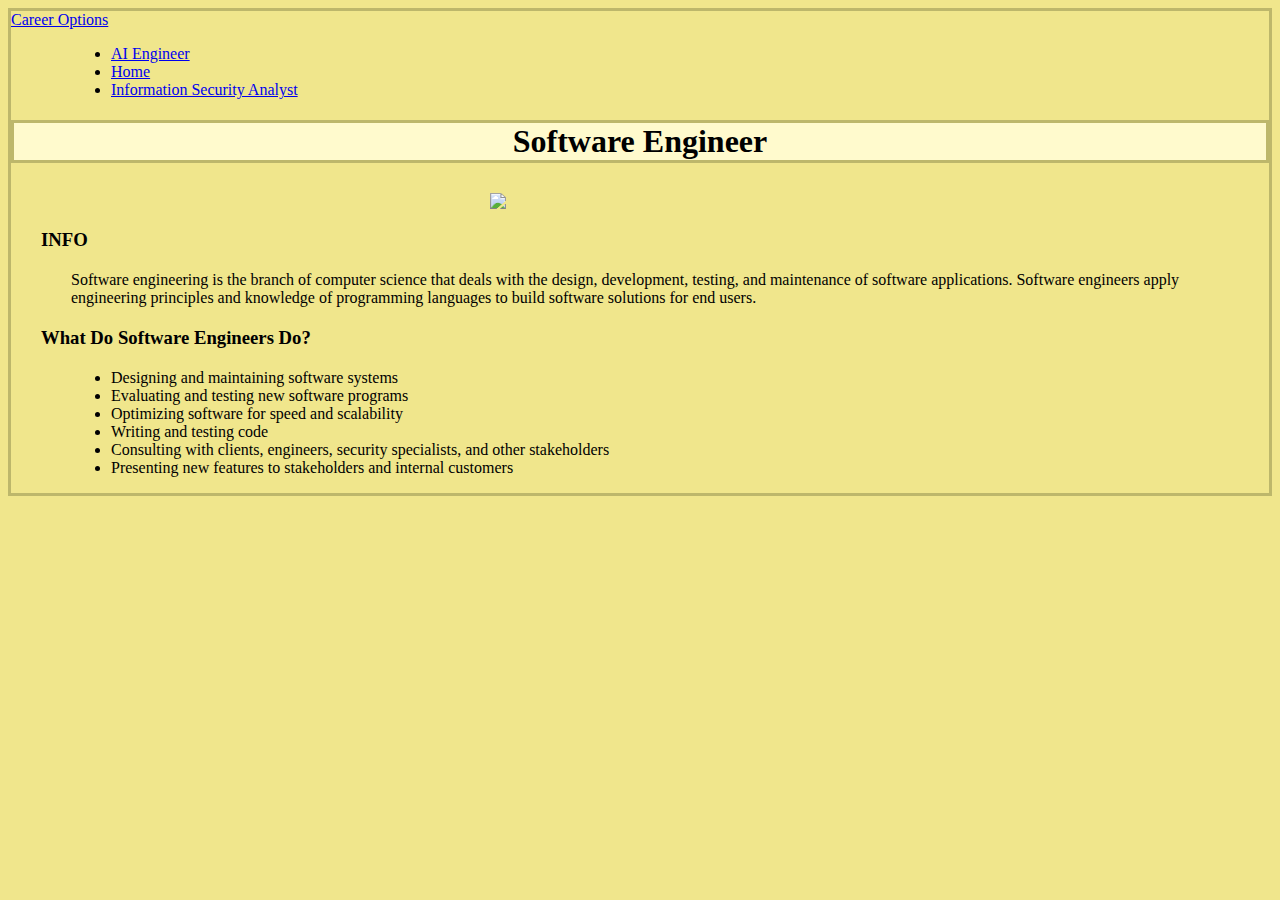
==== ProjectsGitHub.html @ b7c34cad "added to git" ====
<!DOCTYPE html>
<html>
<head>
    <meta charset="utf-8">
        <meta http-equiv="X-UA-Compatible" content="IE=edge">
        <meta name="viewport" content="width=device-width, initial-scale=1">
    
        <!-- Bootstrap CSS -->
        <link href="https://cdn.jsdelivr.net/npm/bootstrap@5.1.3/dist/css/bootstrap.min.css" rel="stylesheet" integrity="sha384-1BmE4kWBq78iYhFldvKuhfTAU6auU8tT94WrHftjDbrCEXSU1oBoqyl2QvZ6jIW3" crossorigin="anonymous">
        <link rel="stylesheet" href="https://cdn.jsdelivr.net/npm/bootstrap-icons@1.9.1/font/bootstrap-icons.css">
    
        <!-- Bootstrap JavaScript -->
        <script src="https://cdn.jsdelivr.net/npm/bootstrap@5.1.3/dist/js/bootstrap.bundle.min.js" integrity="sha384-ka7Sk0Gln4gmtz2MlQnikT1wXgYsOg+OMhuP+IlRH9sENBO0LRn5q+8nbTov4+1p" crossorigin="anonymous"></script>
    <title>Software Engineer</title>
    <link rel="stylesheet" type="text/css" href="style.css">
</head>
     
    <body>
        <nav class="navbar sticky-top navbar navbar-expand-sm navbar-dark bg-dark">
                <div class="container-fluid">
                    <a class="navbar-brand" href="#">Career Options</a>
                    <ul class="nav navbar-nav">
                        <li class="nav-item"><a class="nav-link" href="AIEngineer.html"> AI Engineer</a></li>
                        <li class="nav-item"><a class="nav-link" href="index.html">Home</a></li>
                        <li class="nav-item"><a class="nav-link" href="InformationSecurityAnalyst.html">Information Security Analyst</a></li>
                        
                       
                    </ul>
                </div>
            </nav>
        <h1 class="display-1">
            Software Engineer
            </h1>
            <img style="display: block; margin-left: auto; margin-right: auto; center; width: 300px"
            src="https://images.ctfassets.net/yr4qj72ki4ky/legacyBlogPost47Thumbnail/e7a80f045ef8c42dc5407115506a469e/9-Signs-You-Might-Be-a-Software-Engineer.jpg?q=72">
            <h3 class="display-6">INFO</h3>
            <p>Software engineering is the branch of computer science that deals with the design,
                 development, testing, and maintenance of software applications. Software engineers 
                 apply engineering principles and knowledge of programming languages to build software 
                 solutions for end users.</p>

                 
            <h3 class="display-6">What Do Software Engineers Do?</h3>
          <ul>  <li>Designing and maintaining software systems</li>
            <li> Evaluating and testing new software programs</li>
            <li>Optimizing software for speed and scalability</li>
            <li> Writing and testing code</li>
            <li> Consulting with clients, engineers, security specialists, and other stakeholders</li>
            <li> Presenting new features to stakeholders and internal customers</li>
            </ul>


            


            



            
    </body>
---- style.css ----
body {
    border:solid;
    background-color: khaki;
    border-color:darkkhaki;
}
h1 {
    text-align:center;
    border: solid;
    border-color:darkkhaki;
    background-color:lemonchiffon;
}
h3 {
    font-weight: bold;
    margin-top: 20px;
    margin-bottom: 20px;
    margin-left: 30px;
}
img {
    margin-top: 30px;
}
footer{
    text-align: center;
    background:darkkhaki;
}
p, ul {
    margin-left: 60px;
    margin-right: 60px;
}
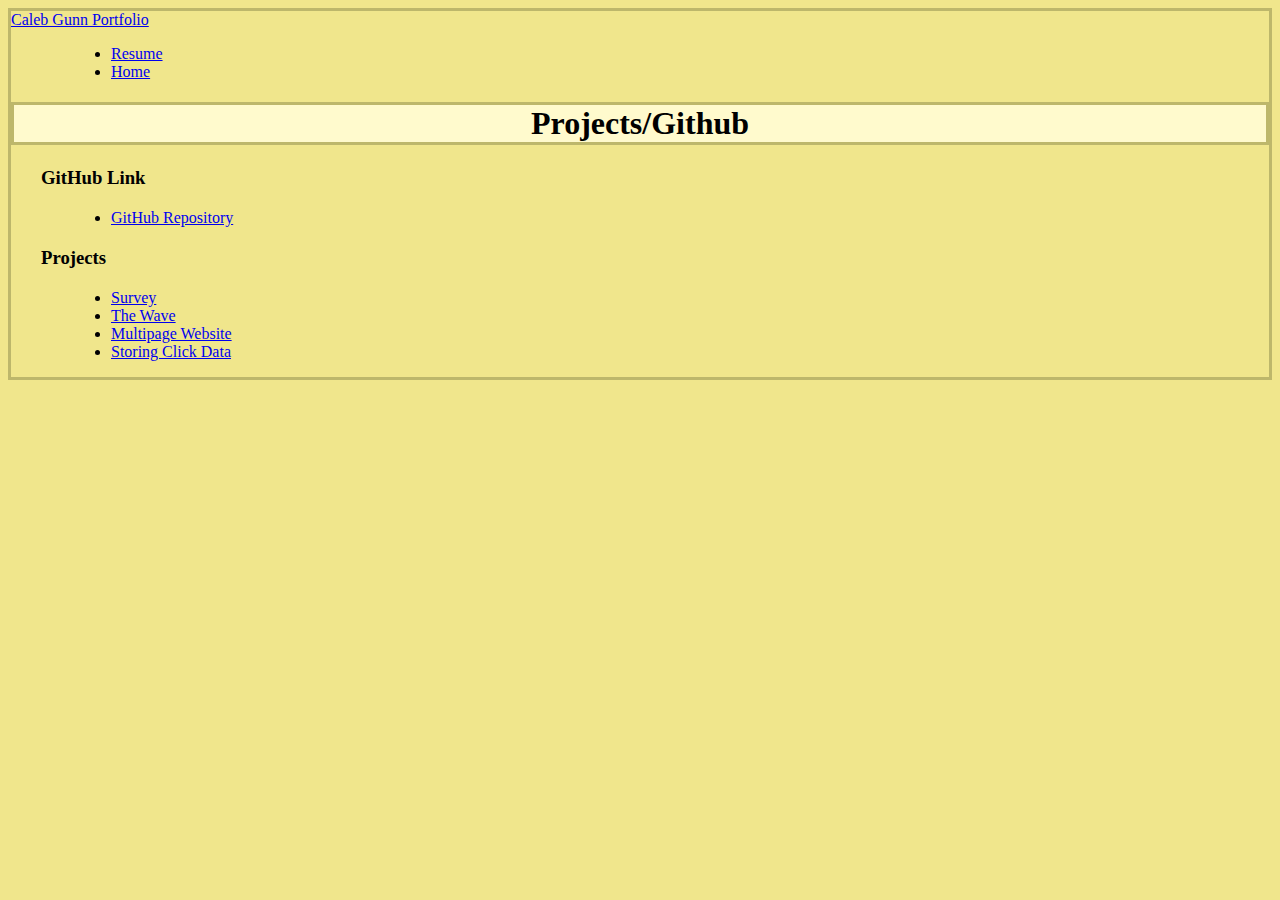
==== commit 8ab34894: "final" ====
--- a/ProjectsGitHub.html
+++ b/ProjectsGitHub.html
@@ -18,35 +18,31 @@
     <body>
         <nav class="navbar sticky-top navbar navbar-expand-sm navbar-dark bg-dark">
                 <div class="container-fluid">
-                    <a class="navbar-brand" href="#">Career Options</a>
+                    <a class="navbar-brand" href="#">Caleb Gunn Portfolio</a>
                     <ul class="nav navbar-nav">
-                        <li class="nav-item"><a class="nav-link" href="AIEngineer.html"> AI Engineer</a></li>
+                        <li class="nav-item"><a class="nav-link" href="Resume.html"> Resume</a></li>
                         <li class="nav-item"><a class="nav-link" href="index.html">Home</a></li>
-                        <li class="nav-item"><a class="nav-link" href="InformationSecurityAnalyst.html">Information Security Analyst</a></li>
                         
                        
                     </ul>
                 </div>
             </nav>
         <h1 class="display-1">
-            Software Engineer
+            Projects/Github
             </h1>
-            <img style="display: block; margin-left: auto; margin-right: auto; center; width: 300px"
-            src="https://images.ctfassets.net/yr4qj72ki4ky/legacyBlogPost47Thumbnail/e7a80f045ef8c42dc5407115506a469e/9-Signs-You-Might-Be-a-Software-Engineer.jpg?q=72">
-            <h3 class="display-6">INFO</h3>
-            <p>Software engineering is the branch of computer science that deals with the design,
-                 development, testing, and maintenance of software applications. Software engineers 
-                 apply engineering principles and knowledge of programming languages to build software 
-                 solutions for end users.</p>
+            <h3 class="display-6">GitHub Link</h3>
+            <ul>
+                <li><a href="url">GitHub Repository</a></li>
+            </ul>
+            
 
                  
-            <h3 class="display-6">What Do Software Engineers Do?</h3>
-          <ul>  <li>Designing and maintaining software systems</li>
-            <li> Evaluating and testing new software programs</li>
-            <li>Optimizing software for speed and scalability</li>
-            <li> Writing and testing code</li>
-            <li> Consulting with clients, engineers, security specialists, and other stakeholders</li>
-            <li> Presenting new features to stakeholders and internal customers</li>
+            <h3 class="display-6">Projects</h3>
+          <ul>  
+            <li><a href="https://jazzy-puffpuff-21854e.netlify.app/" target="_blank">Survey</a></li>
+            <li><a href="https://app.netlify.com/sites/boisterous-bubblegum-8458c8/overview" target="_blank">The Wave</a></li>
+            <li><a href="https://gleaming-yeot-f0b7e8.netlify.app/" target="_blank">Multipage Website</a></li>
+            <li><a href="https://roaring-pika-93eb9c.netlify.app/" target="_blank">Storing Click Data</a></li>
             </ul>
 
 
